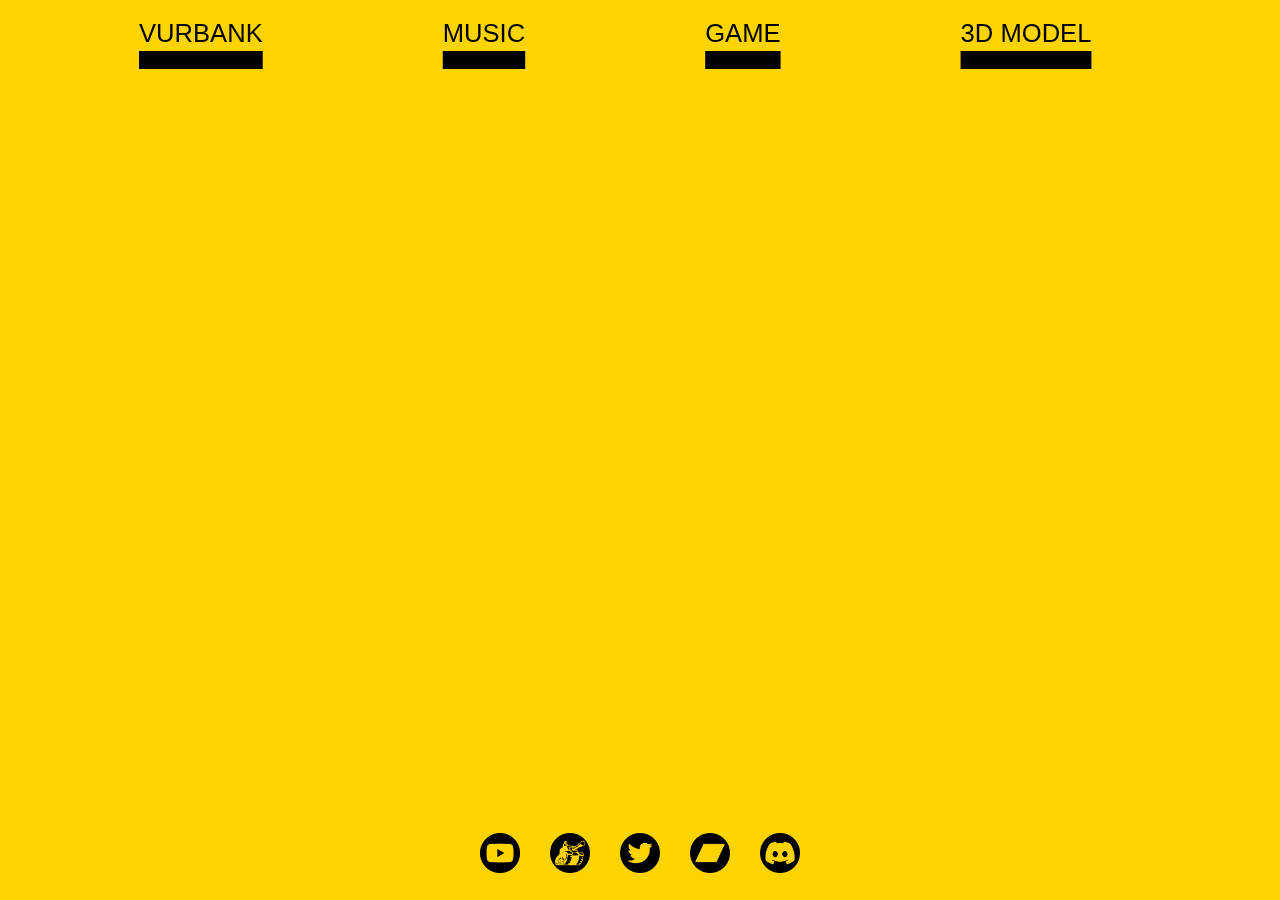
==== 3d-model.html @ 1a94228b "Add files via upload" ====
<!DOCTYPE html>
<html lang="en">
  <head>
    <meta charset="UTF-8">

    <meta name="keywords" content="Vurbank, VurbVurb, VURBANK ONLINE">
    <meta name="author" content="John Doe">
    <meta name="viewport" content="width=device-width, initial-scale=1.0">

    <meta property="og:title" content="VURBANK - Listen to all of Vurb’s songs here.">
    <meta property="og:site_name" content="VURB.WORLD" >
    <meta name="description" content="VURBANK - Listen to all of Vurb’s songs here.">
    <meta property="og:type" content="website" >
    <meta property="og:image" name= "twitter:image:src" itemprop="image" content="images/site_preview.png" >
    <meta property="og:image" content="images/site_preview.png">
    <meta property="og:image" itemprop="image" content="images/site_preview.png" >
    <meta property="og:url" content="http://vurb.world/" >
    <meta name="twitter:card" content="summary_large_image" >
    <meta property="og:image:type" content="images/png" >
    <meta property="og:image:width" content="300">
    <meta property="og:image:height" content="300">
    <meta name="msapplication-TileImage" content="images/site_preview.png" />
    

    <link rel = "icon" type="image/x-icon" href="favicon.ico" />
    <meta http-equiv='cache-control' content='no-cache'> 
    <meta http-equiv='expires' content='0'> 
    <meta http-equiv='pragma' content='no-cache'>
    <meta charset="UTF-8" />
    <meta name="viewport" content="width=device-width, initial-scale=1.0" />
    <meta http-equiv="X-UA-Compatible" content="ie=edge" />
    <title>VURB.WORLD</title>
    <link rel="stylesheet" href="style.css" />
    <style>
    </style>

  </head>
  <body>
    <iframe src='https://my.spline.design/untitled-cd881edd100bbf105804357b1876dff0/' frameborder='00' width='100%' height='100%'></iframe>
    <div class="link-banner">
      <header>
        <nav>
          <ul>
            <li><a href="index.html">VURBANK</a></li>
            <li><a href="music.html">MUSIC</a></li>
            <li><a href="VOExported/vurbgame.html">GAME</a></li>
            <li><a href="3d-model.html">3D MODEL</a></li>
        </ul>
      </nav>
    </header>
  </div>

  <div class="social-menu">
    <ul>
      <li><a href="https://www.youtube.com/c/VURBANK/videos"><img src="images/youtube.png"width="40" height="40"></i></a></li>
      <li><a href="https://vurb.newgrounds.com/"><img src="images/newgrounds.png"width="40" height="40"></i></a></li>
      <li><a href="https://twitter.com/VurbVurb"><img src="images/twitter.png"width="40" height="40"></i></a></li>
      <li><a href="https://vurbank.bandcamp.com/"><img src="images/bandcamp.png"width="40" height="40"></i></a></li>
      <li><a href="https://discord.gg/PgpMEgZyPq"><img src="images/discord.png"width="40" height="40"></i></a></li>
    </div>
    
    
    
    <div class='spinner-wrapper'>
      <div class="spinner"></div>
     </div>
  
    <div class="main-content"></div>
  
    <script>
      let spinnerWrapper = document.querySelector('.spinner-wrapper');
  
      window.addEventListener('load', function () {
          // spinnerWrapper.style.display = 'none';
          spinnerWrapper.parentElement.removeChild(spinnerWrapper);
      });
  </script>

</body>
---- style.css ----
@import url('https://fonts.googleapis.com/css?family=Lato&display=swap');

* {
  box-sizing: border-box;
}


@font-face {
	font-family: 'Helvetica_NeueLTW0693BlkExtObl';
	src: url('fonts/Helvetica_NeueLTW0693BlkExtObl.ttf'); 
}

@font-face {
  font-family: 'Helvetica_Neue_Medium_Extended';
	src: url('fonts/Helvetica_Neue_Medium_Extended.ttf'); 
}

@font-face {
	font-family: 'coolvetica-rg';
	src: url('fonts/coolvetica-rg.otf');
}

@font-face {
  font-family: 'coolvetica-rg-it';
	src: url('fonts/coolvetica-rg-it.otf'); 
}

@font-face {
	font-family: 'Genesys';
	src: url('fonts/Genesys.otf');
}

@font-face {
	font-family: 'Y2K_neophyte';
	src: url('fonts/Y2K_neophyte.ttf');
}

@font-face {
	font-family: 'Y2K_neophyte_italic';
	src: url('fonts/Y2K_neophyte_italic.ttf');
}

body {
  
  background-image: linear-gradient(
    0deg,
    rgba(253, 212, 0, 1) 23.8%,
    rgba(253, 212, 0, 1) 92%
  );
  height: 100vh;
  display: flex;
  flex-direction: column;
  font-family: 'coolvetica-rg-it', sans-serif;
  margin: 0;
  padding: 0;
}

.music-container {
  background-color: rgb(0, 0, 0);
  border-radius: 15px;
  box-shadow: 0 20px 20px 0 rgba(0, 0, 0, 0.6);
  display: flex;
  padding: 20px 30px;
  position: absolute;
  margin: 100px 0;
  z-index: 10;
  margin-left: auto;
  margin-right: auto;
  margin-top: -10vh;
  margin-bottom: auto;
  
  width: 35vh;
  top: 65%;
  left: 50%;
  transform: translate(-50%, -50%);
}

.img-container {
  position: relative;
  width: 210px;
}

.img-container img {
  border-radius: 50%;
  object-fit: cover;
  height: 110px;
  position: absolute;
  bottom: 0;
  left: 0;
  
}


.navigation {
  display: flex;
  align-items: center;
  justify-content: center;
  z-index: 1;
  
}

.action-btn {
  background-color: #00000000;
  border: 0;
  color: #ffffff;
  font-size: 20px;
  cursor: pointer;
  padding: 10px;
  margin: 0 20px;
}

.action-btn.action-btn-big {
  color: #ffffff;
  font-size: 30px;
}

.action-btn:focus {
  outline: 0;
}

.music-info {
  background-color: rgba(255, 255, 255, 0);
  border-radius: 15px 15px 0 0;
  position: absolute;
  top: 0;
  left: 20px;
  width: calc(100% - 40px);
  padding: 10px 10px 10px 150px;
  opacity: 0;
  transform: translateY(0%);
  transition: transform 1s, opacity 1s ;
  z-index: 0;
}

.music-container.play .music-info {
  opacity: 1;
  transform: translateY(-100%);
}

.music-info h4 {
  margin: 0;
}

.progress-container {
  background: rgba(253, 211, 0, 0);
  border-radius: 5px;
  cursor: pointer;
  margin: 10px 0;
  height: 4px;
  width: 100%;
  z-index: -10;
}

.progress {
  background-color: rgb(0, 0, 0);
  border-radius: 5px;
  height: 100%;
  width: 0%;
  transition: width 0.1s linear;
  z-index: -10;
  

}

.social-menu ul {
    position: absolute;
    top:95%;
    left:50%;
    padding: 0;
    margin: 0;
    transform: translate(-50%, -50%);
    display: flex;
}

.social-menu ul li {
  list-style: none;
  margin: 0 15px;
}

.social-menu ul li a {
  position:relative;
  display: block;
  text-align: center;
  transition: .6s;
}

.social-menu ul li a:hover {
  transform: translate(0, -10px);
}

a:visited { 
  text-decoration: none; 
  text-decoration-thickness: 20px;
  color: rgb(0, 0, 0); 
  font-family: 'Y2K_neophyte_italic', sans-serif;
 }
 
 a:hover {
  text-decoration: none;
  text-decoration-thickness: 20px;
  color: rgb(0, 0, 0); 
  font-family: 'Y2K_neophyte_italic', sans-serif;
}

a:active {
  text-decoration: none;
  text-decoration-thickness: 20px;
  color: rgb(0, 0, 0); 
  font-family: 'Y2K_neophyte_italic', sans-serif;
}

a:link {
  text-decoration: none;
  text-decoration-thickness: 20px;
  color: rgb(0, 0, 0); 
  font-family: 'Y2K_neophyte_italic', sans-serif;
}

.spinner-wrapper{
  width: 100%;
  height: 100%;
  background-color: rgba(253, 212, 0, 1);
  position: absolute;
  top: 0;
  left: 0;
  z-index: 9999;
  display: flex;
  align-items: center;
  justify-content: center;
}

.spinner {
  position: relative;
  width: 8rem;
  height: 8rem;
  border-radius: 50%;
}

.spinner::before,
.spinner:after{
  content: "";
  position: absolute;
  border-radius: 50%;
}

.spinner:before {
  width: 100%;
  height: 100%;
  background-image: url("images/loading.gif");
  animation: spin .5s infinite linear;
}
.spinner:after {
  width: 90%;
  height: 90%;
  background-color: rgba(253, 212, 0, 1);
  top: 50%;
  left: 50%;
  transform: translate(-50%, -50%);
}

@keyframes spin {
  to {
      transform: rotate(360deg);
  }

}

/* .logo
{
  background-image: url("images/vurbworldOK.png");
  display: inline-block;
  background-position: center;
  background-repeat: no-repeat;
  text-indent: -9999999px;
  top: 100vh;
} */


.logo ul{
  list-style-type: none;

}

.logo li{
  top: 50%;
  left: 50%;
  margin: 0;
  position: absolute;
  transform: translate(-50%, -50%);
}

@media screen and (max-width: 1520px) {
  #myimage {
    top: 50%;
    left: 50%;
    margin: 0;
    position: absolute;
    transform: translate(-50%, -50%);
  }
}
/* 
@media screen and (max-width: 800px) {
  .logo li {
     font-size: 2vh;
     text-decoration-thickness: .5vh;
  }
} */

/* .graphic-vurbworld
{
  background: url() ;
  display: block;
  margin-left: auto; 
  margin-top:5vh;
  margin-bottom: auto;
  text-align: right;
  max-width: 100%;
  max-height: 100vh;
  height: auto;
} */


.graphic-vurbworld ul{
  list-style-type: none;
}

.graphic-vurbworld li{
  font-size: 5vh;
  position: absolute;
  top: 10vh;
  right: 0px;
  display: block;
  margin-left: auto;
}

hr.credit-line{
  background: black;
  width:100%;
  text-align:center;
  height: 1vh;
  border: none;
  position:absolute;
  top:97.5vh;
}

.credit-footer ul {
  background: rgba(0, 0, 0, 0);
  color: rgba(253, 212, 0, 1);
  position: absolute;
  top:93%;
  left:50%;
  padding: 13px;
  margin: 0;
  transform: translate(-50%, -50%);
  display: flex;
  height: 60px;
  width:100%;
  
}

.credit-footer li {
  display: inline-block;
  font-size: 2vw;
  margin: 0 1vh 0 25vh;
  color: rgb(0, 0, 0);
  text-decoration:underline;
  text-decoration-thickness: 2vh;
  font-family: 'Y2K_neophyte_italic', sans-serif;
  text-align: center;
}

@media screen and (max-width: 1920px) {
  .credit-footer lI {
    margin: 0 1vh 0 26vh;


  }
}

@media screen and (max-width: 1480px) {
  .credit-footer lI {
    margin: 0 1vh 0 15vh;
    padding: 13px;

  }
}

@media screen and (max-width: 1180px) {
  .credit-footer lI {
    margin: 0 1vh 0 10vh;
    padding: 18px;

  }
}

@media screen and (max-width: 800px) {
  .credit-footer lI {
    margin: 0 1vh 0 1vh;

  }
}

@media screen and (max-width: 600px) {
  .credit-footer lI {
    margin: 0 1vh 0 1.5vh;
    padding: 29px;

  }
}


hr.banner-line{
  background: black;
  width:100%;
  height: 1vh;
  border: none;
  margin-bottom: 40px;
  position:relative;
  top:7.8vh;
}

.link-banner ul {
  background: rgba(0, 0, 0, 0);
  color: rgba(253, 212, 0, 1);
  position: absolute;
  top:4%;
  left:50%;
  padding: 13px;
  margin: 0;
  transform: translate(-50%, -50%);
  display: flex;
  height: 60px;
  width:100%;
}

.link-banner li {
  display: inline-block;
  font-size: 2vw;
  margin: 0 6vh 0 14vh;
  color: rgb(0, 0, 0);
  text-decoration:underline;
  text-decoration-thickness: 2vh;
  font-family: 'Y2K_neophyte_italic', sans-serif;
  text-align: center;
}

@media screen and (max-width: 1200px) {
  .link-banner li {
     font-size: 10px;
  }
}

.model{
  position: absolute;
  top: 15%;
  left: 0;
  width: 100%;
  height: 1200px;
  border: 0;
}
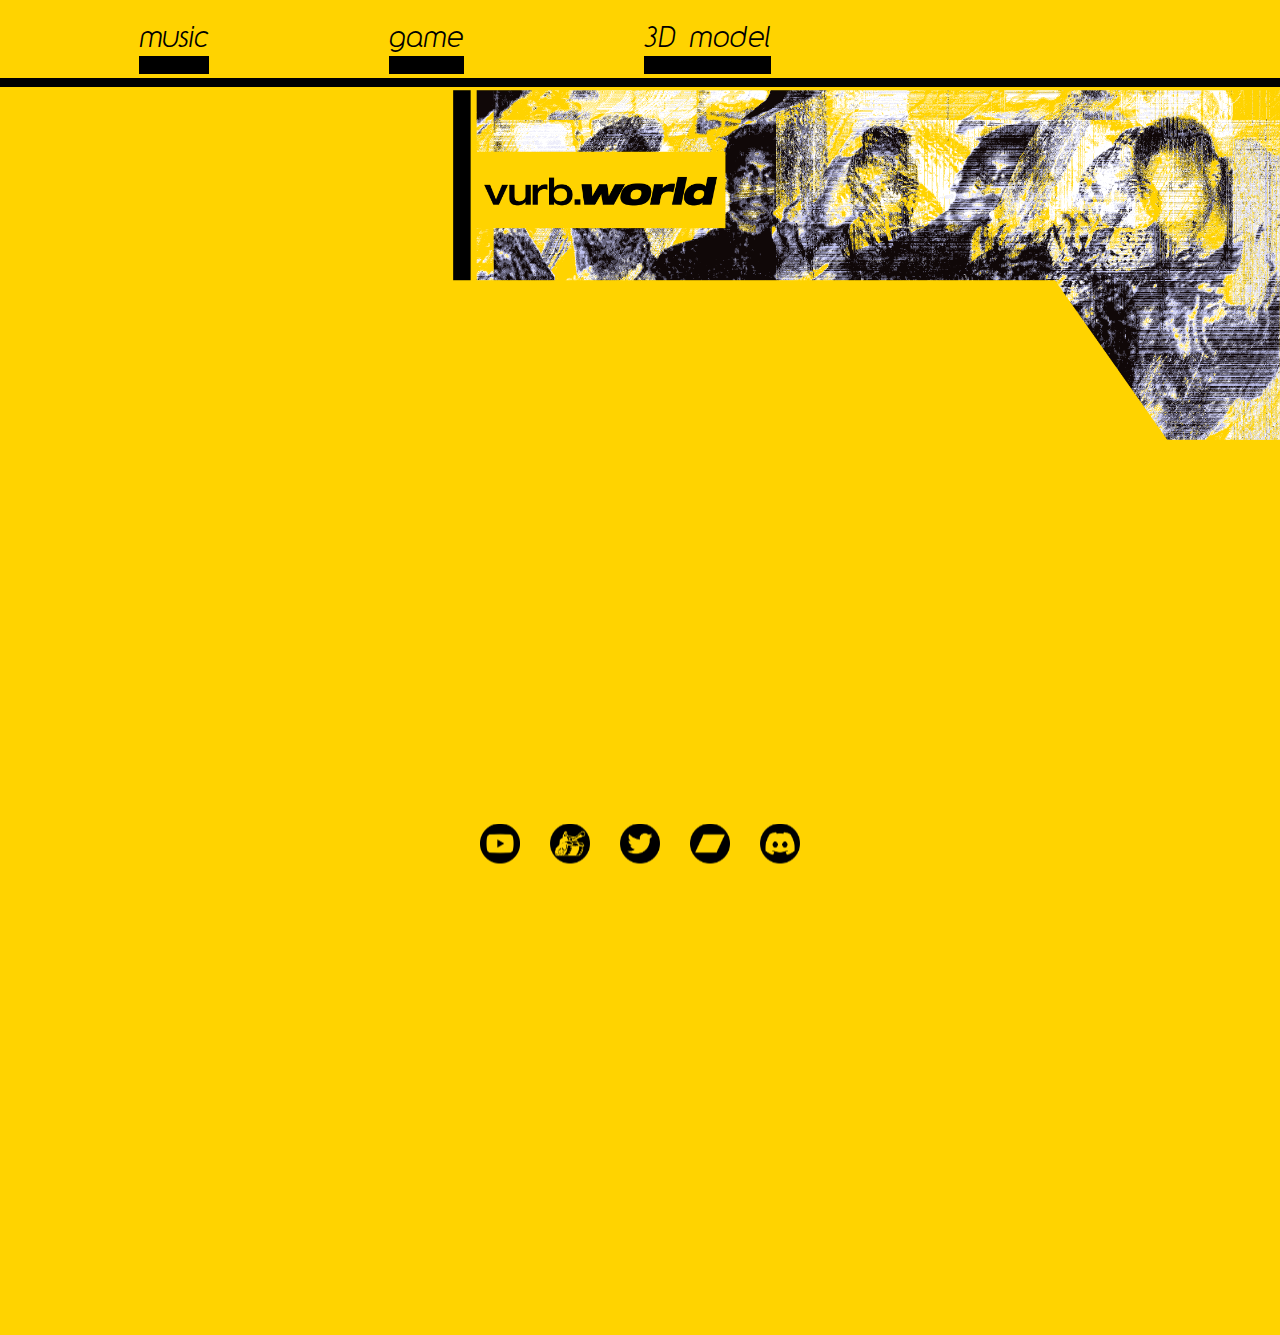
==== commit ace648d9: "Merge branch 'main' of https://github.com/Tameranian/vurb.world" ====
--- a/3d-model.html
+++ b/3d-model.html
@@ -36,19 +36,38 @@
 
   </head>
   <body>
-    <iframe src='https://my.spline.design/untitled-cd881edd100bbf105804357b1876dff0/' frameborder='00' width='100%' height='100%'></iframe>
+
+
     <div class="link-banner">
       <header>
         <nav>
           <ul>
-            <li><a href="index.html">VURBANK</a></li>
-            <li><a href="music.html">MUSIC</a></li>
-            <li><a href="VOExported/vurbgame.html">GAME</a></li>
-            <li><a href="3d-model.html">3D MODEL</a></li>
+            <li><a href="music.html">music<a></li>
+            <li><a href="VOExported/vurbgame.html">game</a></li>
+            <li><a href="3d-model.html">3D model</a></li>
         </ul>
       </nav>
     </header>
   </div>
+
+
+  <hr class="banner-line">
+
+  <div class="graphic-vurbworld">
+    <header>
+      <nav>
+        <ul>
+         <li><a href="index.html"><img src="images/graphic_vurbworld.png"width="827" height="350"></a></li>
+        </ul>
+      </nav>
+    </header> 
+  </div>
+
+  
+  <div class="model">
+    <iframe src='https://my.spline.design/untitled-cd881edd100bbf105804357b1876dff0/' frameborder='00' width='100%' height='60%'></iframe>
+  </div>
+
 
   <div class="social-menu">
     <ul>
--- a/style.css
+++ b/style.css
@@ -41,7 +41,36 @@
 }
 
 body {
-  
+    background-color: #ffd300;
+    height: 100vh;
+    display: flex;
+    flex-direction: column;
+    margin: 0;
+    padding: 0;
+
+}
+
+.social-menu ul {
+    position: fixed;
+    top: 97%;
+    left: 50%;
+    padding: 14px;
+    margin: auto;
+    transform: translate(-50%, -50%);
+    display: flex;
+    background-color: #ffd300;
+    justify-content: center;
+    width: 100%;
+    height: 7%;
+}
+
+
+
+#gallary-container {
+    padding-top: 125px;
+    margin: -50px auto;
+    display: flex;
+    justify-content: center;
   background-image: linear-gradient(
     0deg,
     rgba(253, 212, 0, 1) 23.8%,
@@ -96,49 +125,154 @@
   align-items: center;
   justify-content: center;
   z-index: 1;
-  
-}
-
-.action-btn {
-  background-color: #00000000;
-  border: 0;
-  color: #ffffff;
-  font-size: 20px;
-  cursor: pointer;
-  padding: 10px;
-  margin: 0 20px;
-}
-
-.action-btn.action-btn-big {
-  color: #ffffff;
-  font-size: 30px;
-}
-
-.action-btn:focus {
-  outline: 0;
-}
-
-.music-info {
-  background-color: rgba(255, 255, 255, 0);
-  border-radius: 15px 15px 0 0;
+  }
+
+.gallary-text {
+    width: 100%;
+    height: auto;
+}
+
+@media only screen and (max-width: 500px) {
+    .gallary-text {
+        width: 80%;
+        margin: 20%;
+        height: auto;
+    }
+}
+@media only screen and (max-width: 500px) {
+    #gallary-container {
+        padding-top: 25px;
+        margin: -100px auto;
+        display: flex;
+        justify-content: center;
+    }
+}
+
+
+#homepage-link-container {
+    padding-top: 125px;
+    margin: -50px auto;
+    display: flex;
+    justify-content: center;
+}
+
+.homepage-link {
+    position: fixed;
+    top: 97%;
+    left: 90%;
+    padding: 14px;
+    margin: auto;
+    transform: translate(-50%, -50%);
+    display: flex;
+    width: 20vw;
+
+}
+
+.social-menu ul li {
+  list-style: none;
+  margin: 0 15px;
+}
+
+.social-menu ul li a {
+  position:relative;
+  display: block;
+  text-align: center;
+  transition: .6s;
+}
+
+.social-menu ul li a:hover {
+  transform: translate(0, -10px);
+}
+
+.credit-footer ul {
+    position: absolute;
+    top: 95%;
+    left: 50%;
+    padding: 0;
+    margin: 0;
+    transform: translate(-50%, -50%);
+    display: flex;
+    justify-content: space-evenly;
+    width: 100vw;
+}
+
+.credit-footer ul li {
+    list-style: none;
+    margin: 0 17vw;
+}
+
+.credit-footer ul li a {
+    position: relative;
+    display: block;
+    text-align: center;
+    transition: .6s;
+}
+
+.credit-footer ul li a:hover {
+    transform: translate(0, -10px);
+}
+
+.youtube-playlist ul{
+  list-style-type: none;
+
+}
+
+
+.youtube-playlist {
+    padding-top: 100px;
+}
+
+iframe {
+    display: block;
+    margin: 7vh auto;
+}
+
+.youtube-playlist ul li a {
+
+
+}
+
+
+.spinner-wrapper{
+  width: 100%;
+  height: 100%;
+  background-color: rgba(253, 212, 0, 1);
   position: absolute;
   top: 0;
-  left: 20px;
-  width: calc(100% - 40px);
-  padding: 10px 10px 10px 150px;
-  opacity: 0;
-  transform: translateY(0%);
-  transition: transform 1s, opacity 1s ;
-  z-index: 0;
-}
-
-.music-container.play .music-info {
-  opacity: 1;
-  transform: translateY(-100%);
-}
-
-.music-info h4 {
-  margin: 0;
+  left: 0;
+  z-index: 9999;
+  display: flex;
+  align-items: center;
+  justify-content: center;
+}
+
+.spinner {
+  position: relative;
+  width: 8rem;
+  height: 8rem;
+  border-radius: 50%;
+}
+
+.spinner::before,
+.spinner:after{
+  content: "";
+  position: absolute;
+  border-radius: 50%;
+}
+
+.spinner:before {
+  width: 100%;
+  height: 100%;
+  background-image: url("images/loading.gif");
+  animation: spin .5s infinite linear;
+}
+.spinner:after {
+  width: 90%;
+  height: 90%;
+  background-color: rgba(253, 212, 0, 1);
+  top: 50%;
+  left: 50%;
+  transform: translate(-50%, -50%);
 }
 
 .progress-container {
@@ -262,7 +396,6 @@
   to {
       transform: rotate(360deg);
   }
-
 }
 
 /* .logo
@@ -458,3 +591,55 @@
   height: 1200px;
   border: 0;
 }
+
+
+
+#logo-container {
+    margin: -15vh auto;
+    display: flex;
+    justify-content: center;
+}
+
+.sky-img {
+    width: 23vw;
+    height: auto;
+    margin: 0;
+}
+
+
+#bounce-container {
+    margin: 10vh auto;
+    display: flex;
+    justify-content: center;
+}
+
+.bounce-img {
+    width: 20vw;
+    height: auto;
+    margin: 0;
+
+}
+
+/* width */
+::-webkit-scrollbar {
+  width: 10px;
+}
+
+/* Track */
+::-webkit-scrollbar-track {
+    background: #ffbb00;
+}
+
+/* Handle */
+::-webkit-scrollbar-thumb {
+    background: #ff9900;
+}
+
+/* Handle on hover */
+    ::-webkit-scrollbar-thumb:hover {
+        background: #ff9900;
+    }
+
+
+
+
